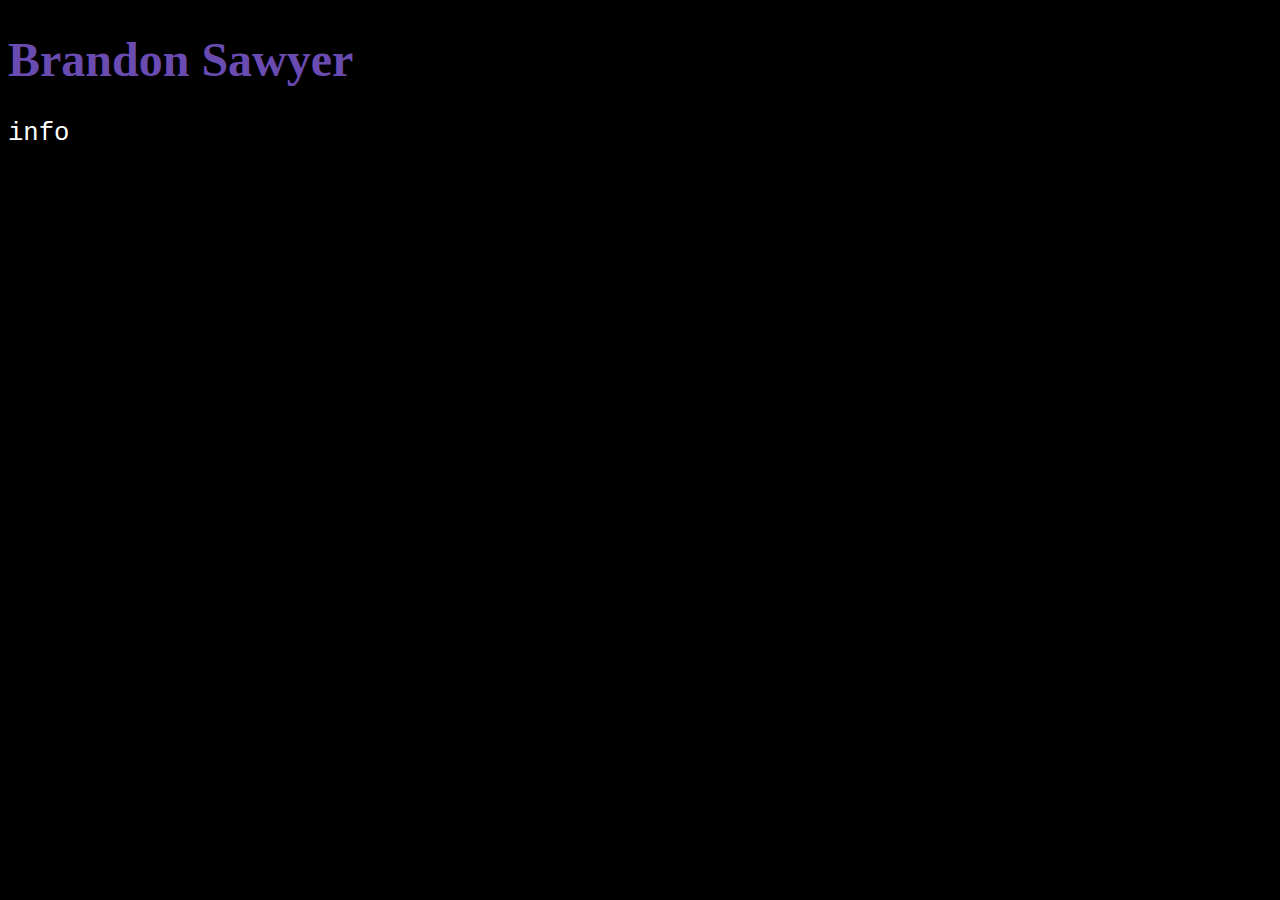
==== index.html @ 6f926192 "Update index.html" ====
<!DOCTYPE html>
<html>
<head>
<style>
body {background-color: black;}
h1 {
  color: rgba(105, 75, 178, 1);
  font-family: verdana;
  font-size: 300%;
}
p {
  color: white;
  font-family: courier;
  font-size: 160%;
}
a:link, a:visited {
  background-color: #f44336;
  color: white;
  padding: 15px 25px;
  text-align: center;
  text-decoration: none;
  display: inline-block;
}

a:hover, a:active {
  background-color: red;
}
</style>
</head>
<body>

<h1>Brandon Sawyer</h1>
<p>info</p>

</body>
</html>
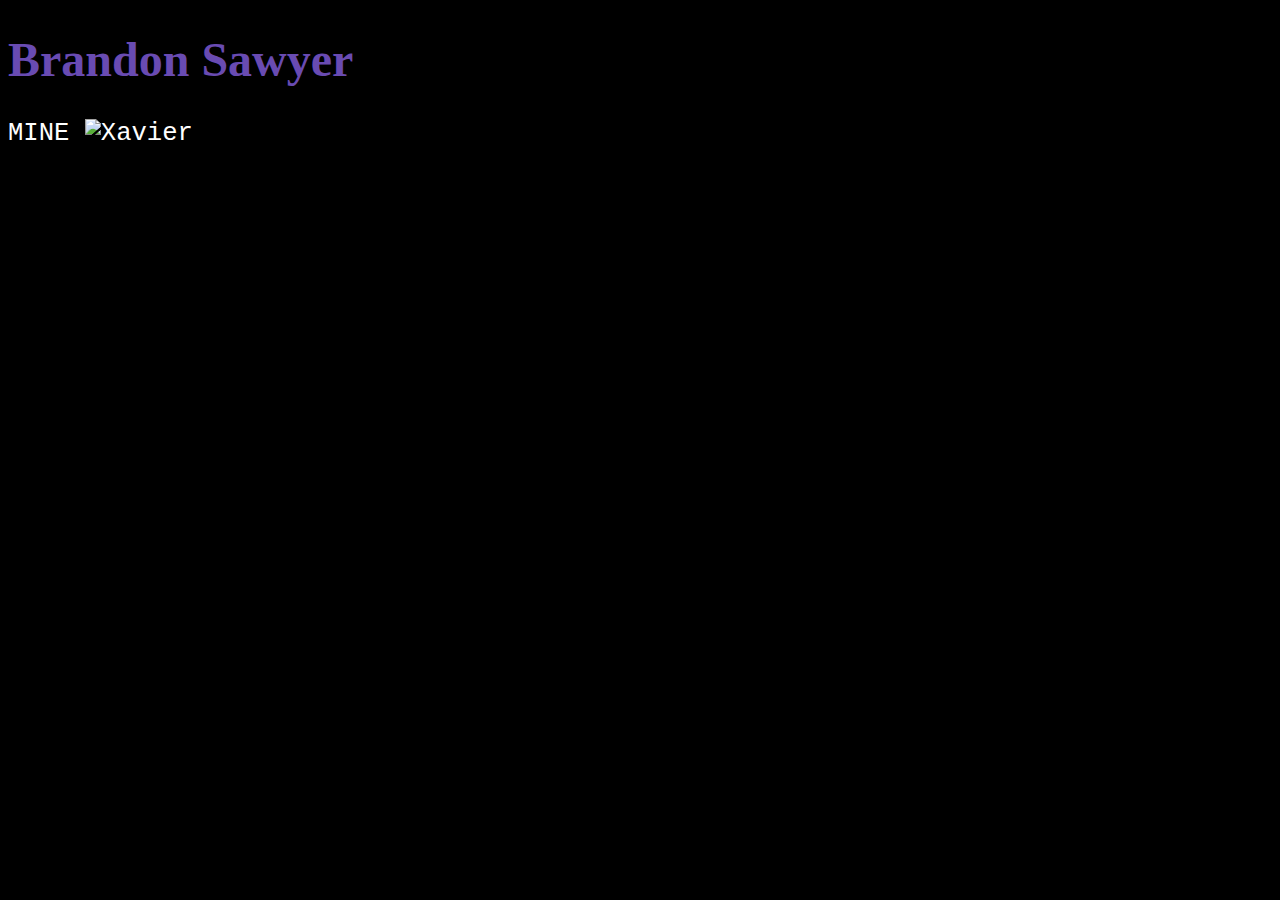
==== commit 69b7c8e7: "Update index.html" ====
--- a/index.html
+++ b/index.html
@@ -30,7 +30,7 @@
 <body>
 
 <h1>Brandon Sawyer</h1>
-<p>info</p>
+<p>MINE <img src="https://i.pinimg.com/736x/8b/9d/ce/8b9dce7d53ba91cb5253474234a75c2c.jpg" alt="Xavier" width="500" height="600"> </p>
 
 </body>
 </html>
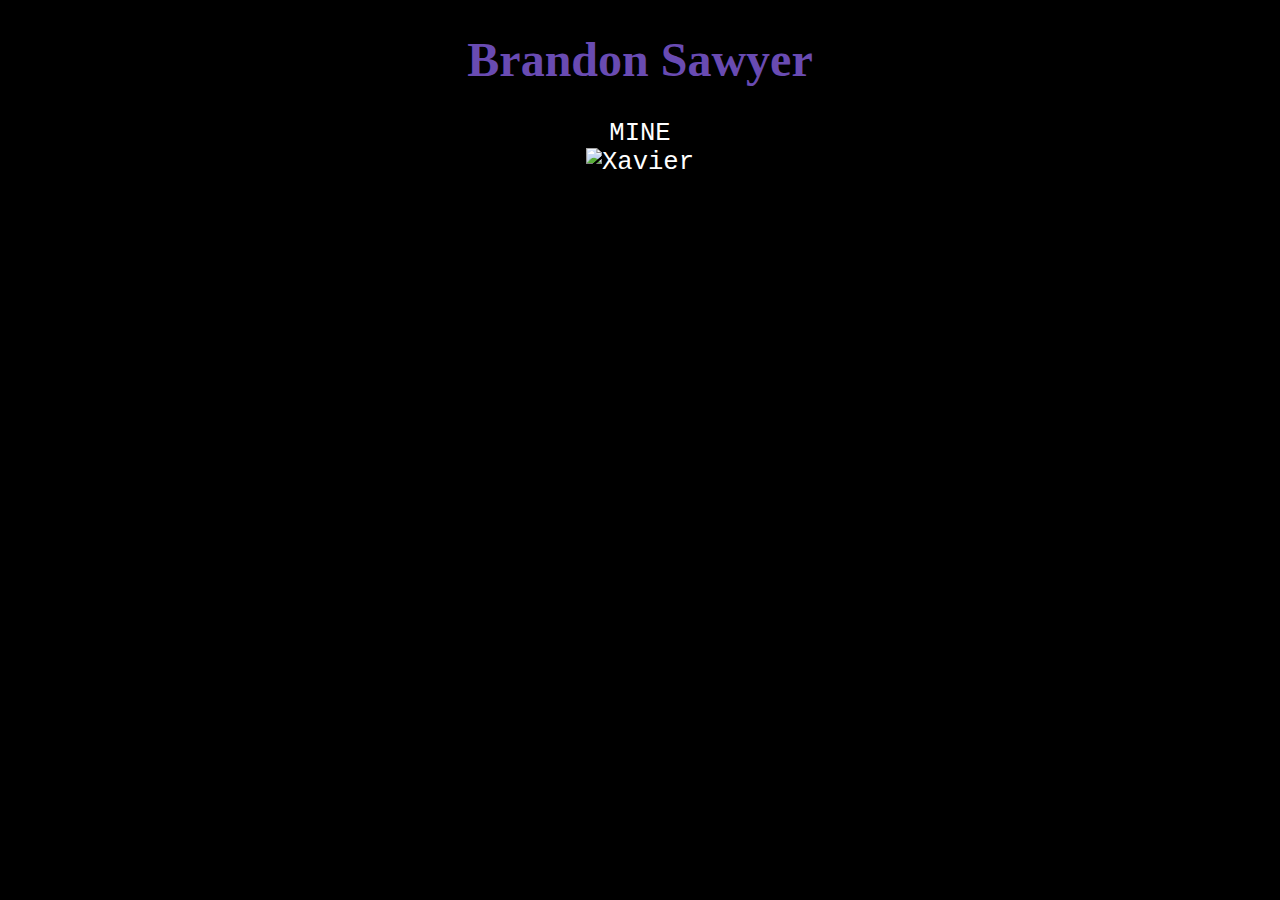
==== commit c7441aaf: "Update index.html" ====
--- a/index.html
+++ b/index.html
@@ -29,8 +29,8 @@
 </head>
 <body>
 
-<h1>Brandon Sawyer</h1>
-<p>MINE <img src="https://i.pinimg.com/736x/8b/9d/ce/8b9dce7d53ba91cb5253474234a75c2c.jpg" alt="Xavier" width="500" height="600"> </p>
+<h1 style="text-align:center;">Brandon Sawyer</h1>
+<p style="text-align:center;">MINE <br> <img src="https://i.pinimg.com/736x/8b/9d/ce/8b9dce7d53ba91cb5253474234a75c2c.jpg" alt="Xavier" width="500" height="600"> </p>
 
 </body>
 </html>
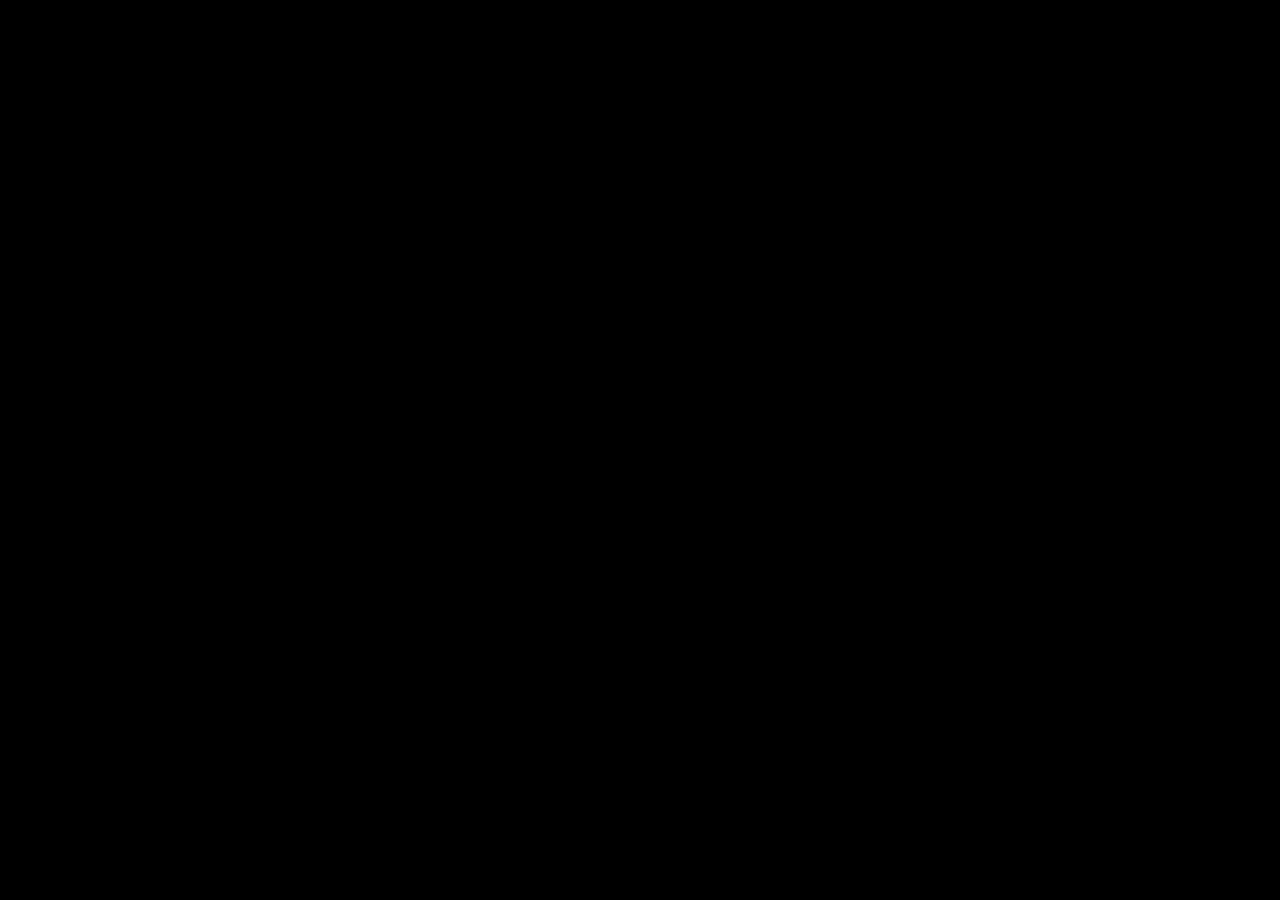
==== commit 9acae453: "Update index.html" ====
--- a/index.html
+++ b/index.html
@@ -1,4 +1,5 @@
 <!DOCTYPE html>
+<!--
 <html>
 <head>
 <style>
@@ -34,3 +35,11 @@
 
 </body>
 </html>
+-->
+
+<html>
+<head>
+  <link rel="stylesheet" href="Untitled-1.css">
+</head>
+
+</html>
--- a/Untitled-1.css
+++ b/Untitled-1.css
@@ -0,0 +1,245 @@
+/*-- ROXANNE - TESSISAMESS - 2023 --*/
+/*-- Credit me in profile if removing my credit link from main block --*/
+/*-- 
+
+	Find more fun stuff at:
+	tessisamess.insanejournal.com
+	tesscodes.dreamwidth.org
+	patreon.com/tessisamess
+
+--*/
+
+
+/* REPLACEMENTS */
+
+:root{
+/* COLORS */
+	--headings-color: #A82424;
+	--text-color: #eee;
+	--date-tags: #555;
+	--lightest: #fff;
+
+	--page-bg: #000;
+	--content-bg: #101010;
+	--links-bg: #151515;
+	--borders: rgba(0,0,0,0.1);
+	--accent: #A82424;
+
+/* FONTS */
+	--main-font: calibri,arial,sans-serif;
+	--headings: georgia;
+	--title-font: georgia;
+
+	--body-text: 13px;
+
+	--side-text: 13px;
+	--side-titles: 25px;
+
+	--entry-titles: 25px;
+	--entry-info: 13px;
+
+/* DIMENSIONS */
+	--content-width: 1000px;
+
+	--side-width: 375px;
+	--side-padding: 20px;
+	--side-margin: 10px;
+	--side-icons: 100px;
+	--nav-per-row: 4;
+	--links-per-row: 2;
+
+	--margin: 30px;
+	--padding: 30px;
+	--entry-icon: 70px;
+
+/* IMAGES */
+	--lg-img: url()center;
+	--sm-img1: url()center;
+	--sm-img2: url()center;
+
+	--private: url(https://i.imgur.com/dJgLxi8.png)center left no-repeat!important;
+	--locked: url(https://i.imgur.com/tIooCJT.png)center left no-repeat!important;
+	--customs: url(https://i.imgur.com/LcxM0s0.png)center left no-repeat!important;
+}
+
+
+/* FONTS */
+
+
+
+
+/* GENERAL */
+
+::selection{background:var(--accent);color:var(--lightest);}
+::-moz-selection{background:var(--accent);color:var(--lightest);}
+
+::-webkit-scrollbar-track{background:var(--page-bg);}
+::-webkit-scrollbar{width:7px;background:transparent;}
+::-webkit-scrollbar-thumb{background:var(--accent);border:2px solid var(--page-bg);border-radius:5px;}
+
+*, *:before, *:after{box-sizing:border-box;}
+body{margin:0;padding:0;background:var(--page-bg) url(http://i.imgur.com/sbGFadU.png)top left repeat fixed;font-family:var(--headings);font-size:var(--body-text);color:var(--text-color);}
+
+blockquote{font-style:normal;padding:10px;background:var(--links-bg);border-left:3px solid var(--accent);}
+h1,h2,h3,h4,h5,h6{font-family:var(--headings);margin:0;font-weight:normal;text-transform:lowercase;font-style:italic;letter-spacing:-1px;}
+img{max-width:100%;}
+ul{list-style:circle;}
+hr{border:0;border-bottom:1px dotted var(--accent);}
+summary{cursor:pointer;}
+summary:focus{outline:none;}
+
+a, a:visited, a:active{color:var(--headings-color);text-decoration:none;-webkit-transition:all 0.5s ease-in-out;-moz-transition:all 0.5s ease-in-out;-ms-transition:all 0.5s ease-in-out;-o-transition:all 0.5s ease-in-out;transition:all 0.5s ease-in-out;}
+a:hover{color:var(--accent);text-decoration:none;}
+
+.ljuser{font-weight:bold;}
+.ljuser a[href*="profile"] img{display:none;}
+.ljuser a[href*="profile"]:before{content:'@';}
+.ljuser a[href*="asylum"][href*="profile"]:before{content:'#';}
+
+
+/* WHOLE PAGE CONTAINERS */
+
+#container{background:transparent;padding:var(--margin);}
+#container-inner{max-width:var(--content-width);margin:0 auto;}
+
+.layout-two-column-left #alpha{margin:0 0 0 calc(var(--side-width) + var(--margin));}
+.layout-two-column-left #beta{float:left;width:var(--side-width);}
+
+
+/* HEADER */
+
+#header{display:none;}
+
+
+/* MAIN COLUMN */
+
+#alpha{background:transparent;border:none;padding:0;}
+#alpha a, #alpha a:visited{color:var(--accent);}
+#alpha a:hover{color:var(--date-tags);}
+
+.content-nav{margin:var(--margin) 0 0 0;}
+.nav-top{display:none;}
+.nav-bottom, .entrypage{text-align:center;}
+
+#tagpage-header{text-align:center;}
+#tagpage-header h2{margin-bottom:var(--margin);}
+
+.date-header{display:none;}
+
+#column-footer{clear:both;}
+
+
+/* STICKY NOTE */
+
+#sticky-note .entry-inner{border:none;}
+
+#sticky-note .entry-header{text-align:center;color:var(--headings-color);}
+#sticky-note .entry-header h2{margin:0;padding:0;font-size:var(--entry-titles);}
+
+#sticky-note .entry-text{padding:0;}
+
+#sticky-note .entry-footer{display:none;}
+
+
+/* ENTRIES */
+
+.entry{margin:0 0 var(--margin) 0;padding:var(--padding);background:var(--content-bg);border:1px solid var(--borders);position:relative;}
+
+.entry-header{background:transparent;border:none;padding:0;}
+.entry-header h3{margin:0;padding:0;font-size:var(--entry-titles);}
+#alpha .entry-header a, #alpha .entry-header a:visited{color:var(--headings-color);}
+
+.lj-view-day .entry-datetime{display:none;}
+.entry-datetime{position:absolute;top:var(--padding);right:var(--padding);font-size:var(--entry-info);text-transform:lowercase;font-style:italic;letter-spacing:-1px;color:var(--date-tags);}
+
+.inner-entry-userpic{position:absolute;top:15px;right:calc(var(--entry-icon) * -1);float:right;text-align:left;padding:0;width:var(--entry-icon);}
+.inner-entry-userpic img{width:var(--entry-icon);height:var(--entry-icon);border-radius:0 var(--entry-icon) var(--entry-icon) 0;padding:5px 5px 5px 0;background:var(--content-bg);border:1px solid var(--borders);border-left;0;object-fit:cover;object-position:center;}
+.outer-entry-userpic, .mid-entry-userpic{display:none;}
+
+.pic-poster{text-align:left;font-size:8px;letter-spacing:1px;text-transform:uppercase;display:block;line-height:0.5;}
+.pic-poster img{display:none;}
+.pic-poster a[href*="profile"]{display:none;}
+.pic-poster a{background:var(--accent);display:inline-block;color:var(--text-color)!important;padding:5px;margin:5px 0 0 0;}
+
+.entry-content{margin-top:10px;}
+.entry-text{min-height:0;overflow:hidden;font-family:var(--main-font);line-height:1.6;text-align:justify;}
+
+.ljtags{margin:10px 0 0 0;font-family:var(--headings);font-size:var(--entry-info);text-transform:lowercase;font-style:italic;letter-spacing:-1px;}
+#alpha .ljtags a, #alpha .ljtags a:visited{color:var(--date-tags);}
+
+.entry-metadata{display:none;}
+
+.entry-linkbar{margin:0;font-size:var(--entry-info);text-align:right;text-transform:lowercase;font-style:italic;letter-spacing:-1px;}
+.entry-linkbar ul{list-style:none;padding:0;margin:0;}
+.entry-linkbar li{display:inline;border:none;padding:0;margin:0;}
+.entry-linkbar li a{display:inline-block;margin:10px 0 0 10px;}
+.entry-linkbar li a[href*=memadd], .entry-linkbar li a[href*=tellafriend], .entry-linkbar li a[href*=subscriptions], .entry-linkbar li a[href$=html]{display:none;}
+
+
+/* ARCHIVE VIEW */
+
+.yearlinks{text-align:center;margin-bottom:10px;}
+.year{list-style:none;margin:0;padding:0;}
+.year li{display:inline;padding:0;}
+
+.lj-view-archive .entry-content{margin:0;}
+.yeartable{border-collapse:separate;border:none;width:100%;}
+td.monthlable, td.viewmonth{letter-spacing:2px;text-transform:uppercase;background:transparent!important;}
+td.monthlable{text-align:left;}
+td.viewmonth{text-align:right;}
+.dayname{letter-spacing:2px;text-transform:uppercase;text-align:center;background:var(--accent)!important;color:var(--lightest);}
+.yeartable td{border:none!important;background:rgba(0,0,0,0.05);padding:5px;}
+
+
+/* TAGS & MONTH VIEW */
+
+.lj-view-tags #alpha, .lj-view-month #alpha{padding:var(--padding);background:var(--content-bg);border:1px solid var(--borders);}
+
+
+/* SIDEBAR */
+
+#beta{padding:var(--side-padding) var(--side-padding) calc(var(--side-padding) - var(--side-margin)) var(--side-padding);background:var(--content-bg);border:1px solid var(--borders);border-radius:100px 0 0 0;position:fixed;bottom:var(--margin);}
+#beta-inner{font-size:var(--side-text);color:var(--text-color);}
+
+.module{padding:0;margin:0 0 var(--side-margin) 0;background:transparent;border:none;}
+
+.module-header{background:transparent;border:none;display:none;}
+.module-header h3{margin:0;padding:0;font-family:var(--title-font);font-size:var(--side-titles);color:var(--headings-color);}
+.module-header a, .module-header a:visited{color:var(--headings-color);}
+
+.module-customtext .module-inner{display:grid;grid-template-columns:auto auto var(--side-icons);grid-template-rows:var(--side-icons) var(--side-icons);grid-gap:10px;grid-auto-flow:row;grid-template-areas:'lg lg sm1''lg lg sm2';}
+.module-customtext .module-inner:before{content:'';grid-area:sm1;background:var(--links-bg) var(--sm-img1);background-size:cover;}
+.module-customtext .module-inner:after{content:'';grid-area:sm2;background:var(--links-bg) var(--sm-img2);background-size:cover;}
+.module-customtext .module-content{padding:0;font-size:0;grid-area:lg;background:var(--links-bg) var(--lg-img);background-size:cover;border-radius:80px 0 0 0;}
+
+.module-customtext2 .module-header{display:block;}
+.module-customtext2 .module-content{font-family:var(--main-font);background:var(--links-bg);padding:8px;}
+
+.module-viewlinks{margin:0;}
+.module-viewlinks ul, .module-typelist ul{list-style:none;margin:0;padding:0;text-transform:lowercase;font-style:italic;letter-spacing:-1px;text-align:center;}
+.module-list{display:flex;flex-wrap:wrap;}
+.module-list-item a{display:block;background:var(--links-bg);padding:5px 8px;}
+.module-list-item a:hover{letter-spacing:1px;transform:scale(1.15);box-shadow:0 0 5px 0 rgba(0,0,0,0.5);}
+
+.module-viewlinks li{width:calc((100% / var(--nav-per-row)) - 4px);margin:0 2px 4px 2px;}
+.module-typelist li{width:calc((100% / var(--links-per-row)) - 4px);margin:0 2px 4px 2px;}
+
+.module-layoutcredit{position:fixed;bottom:10px;left:10px;margin:0;text-transform:lowercase;font-style:italic;letter-spacing:-1px;}
+.module-layoutcredit p{padding:0;margin:0;}
+.module-layoutcredit a{background:var(--content-bg);border:1px solid var(--borders);padding:3px 10px;}
+
+.module-pagesummary, .module-calendar, .module-categories, .module-about, .module-syndicate, .module-powered, .module-ads{display:none;}
+
+
+/* CONTENT FOOTER */
+
+#content-footer{clear:both;height:0;}
+
+
+/* ICON REPLACEMENTS */
+
+img[src*="img/icon_private.gif"], img[src*="img/icon_protected.gif"], img[src*="img/icon_groups.gif"]{width:0!important;height:0!important;padding:16px 0 0 18px!important;}
+
+img[src*="img/icon_private.gif"]{background:transparent var(--private);}
+img[src*="img/icon_protected.gif"]{background:transparent var(--locked);}
+img[src*="img/icon_groups.gif"]{background:transparent var(--customs);}
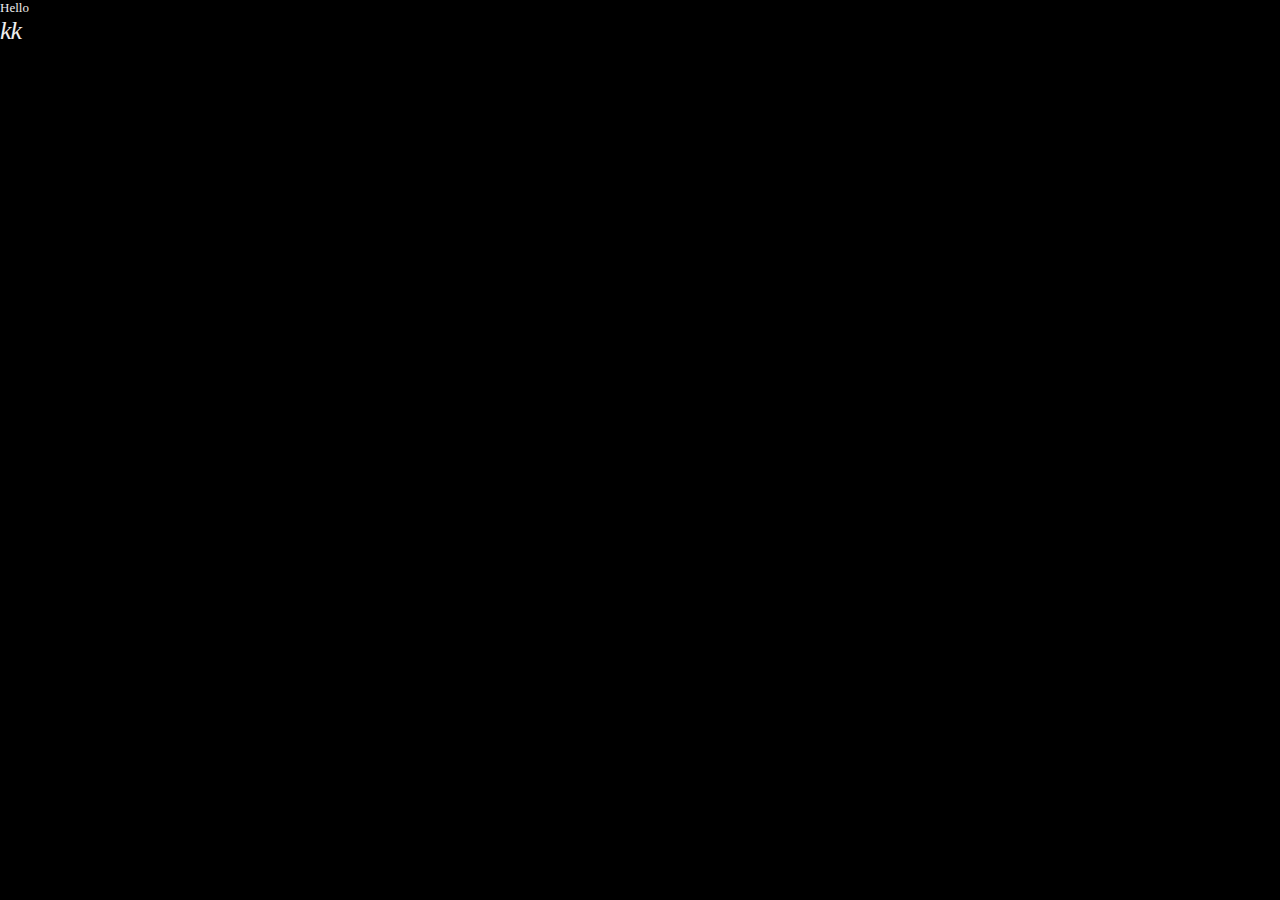
==== commit b790f153: "Update index.html" ====
--- a/index.html
+++ b/index.html
@@ -41,5 +41,9 @@
 <head>
   <link rel="stylesheet" href="Untitled-1.css">
 </head>
+  <body>
+   <p1>Hello</p1>
+  <h1>kk</h1>
+  </body>
 
 </html>
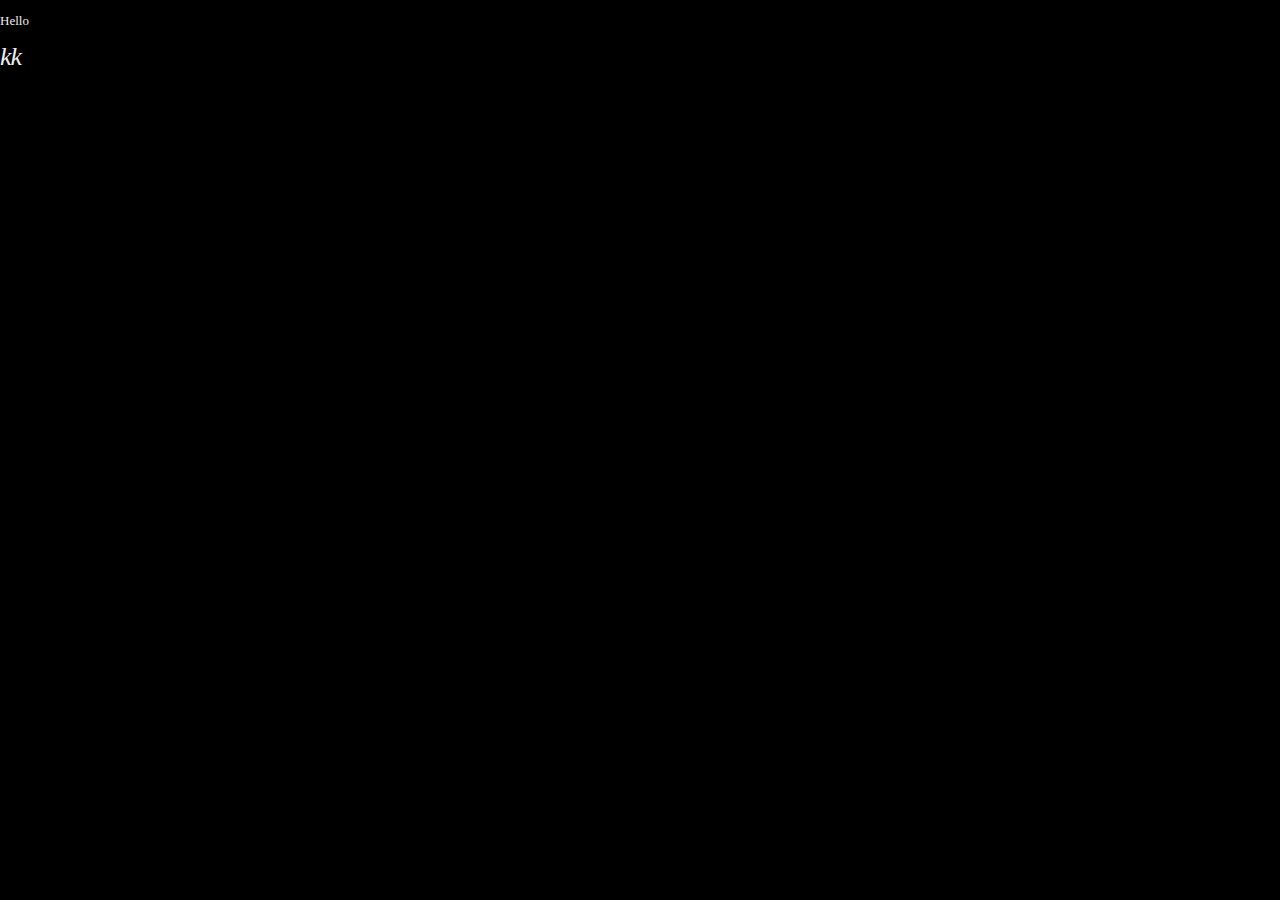
==== commit 527261dc: "Update index.html" ====
--- a/index.html
+++ b/index.html
@@ -42,7 +42,7 @@
   <link rel="stylesheet" href="Untitled-1.css">
 </head>
   <body>
-   <p1>Hello</p1>
+   <p>Hello</p>
   <h1>kk</h1>
   </body>
 
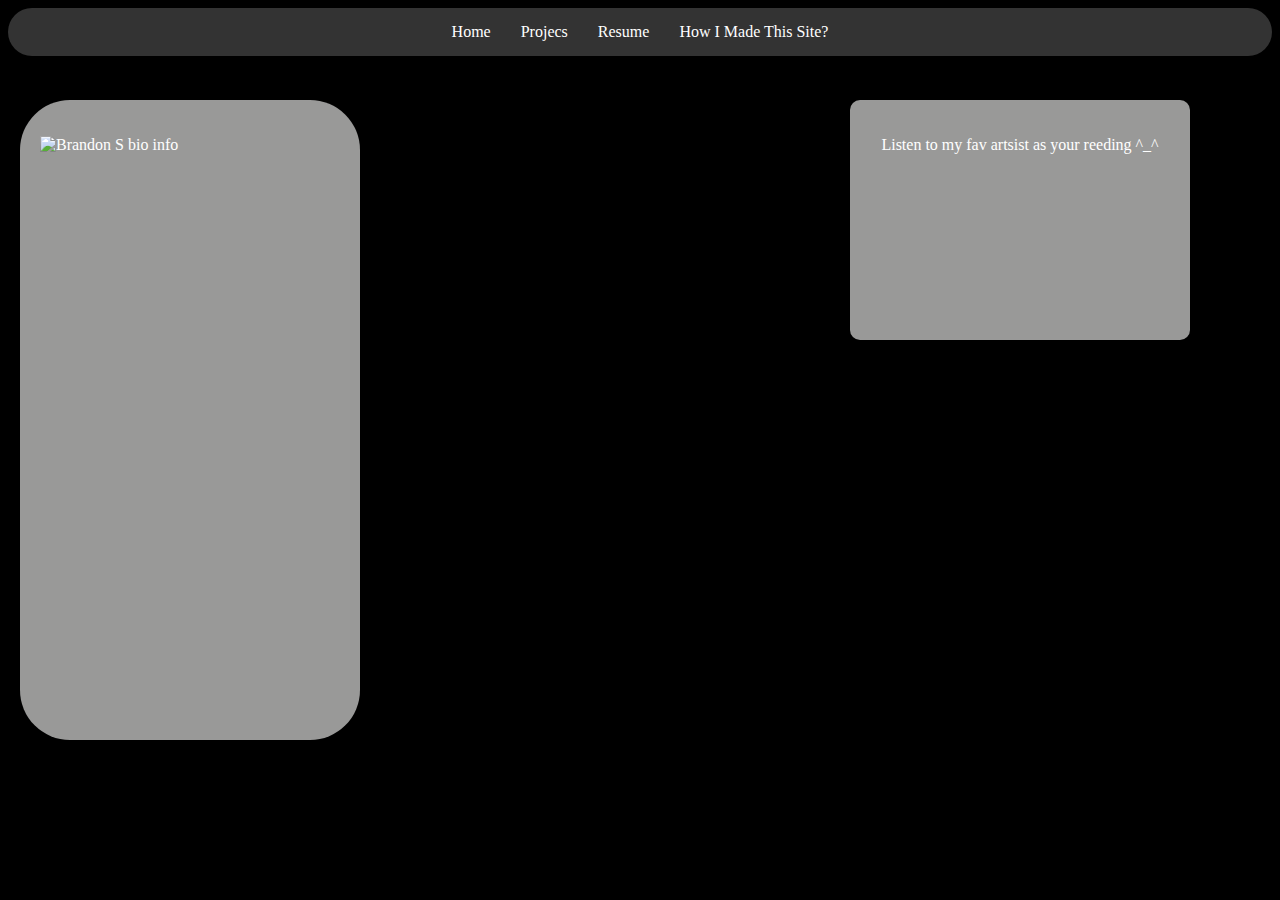
==== commit 8fd88a3a: "Update index.html" ====
--- a/index.html
+++ b/index.html
@@ -1,49 +1,92 @@
 <!DOCTYPE html>
-<!--
 <html>
 <head>
 <style>
-body {background-color: black;}
-h1 {
-  color: rgba(105, 75, 178, 1);
-  font-family: verdana;
-  font-size: 300%;
+body {
+  background-color: black;
 }
-p {
+.sidebar {
+  width: 300px;
+  height: 600px;
+  background-color: #999998;
+  border-radius: 50px;
+  padding: 20px;
+  position: fixed;
+  left: 20px; /* Moves it to the right */
+  top: 100px; /* Moves it down */
+}
+.midbar {
+  width: 300px;
+  height: 200px;
+  background-color: #999998;
+  border-radius: 10px;
+  padding: 20px;
+  position: fixed;
+  left: 850px; /* Moves it to the right */
+  top: 100px; /* Moves it down */
+}
+#embed-container {
+      position: absolute; /* Position the container absolutely */
+      top: 100; /* Align to the top of the page */
+      left: 50; /* Align to the left of the page */
+    }
+p, h2 {
   color: white;
-  font-family: courier;
-  font-size: 160%;
 }
-a:link, a:visited {
-  background-color: #f44336;
-  color: white;
-  padding: 15px 25px;
-  text-align: center;
-  text-decoration: none;
-  display: inline-block;
+ul {
+  list-style-type: none;
+  margin: 0;
+  padding: 0;
+  background-color: #333333;
+  position: sticky; /* Sticky position */
+  top: 0; /* Stick to the top of the page */
+  border-radius: 50px;
+  display: flex;
+  justify-content: center; /* Centers items horizontally */
 }
 
-a:hover, a:active {
-  background-color: red;
+li {
+  float: left;
 }
+
+li a {
+  display: block;
+  color: white;
+  text-align: center;
+  padding: 15px;
+  text-decoration: none;
+}
+
+li a:hover {
+  background-color: purple;
+}
+
+
 </style>
-</head>
 <body>
+<ul>
+  <li><a href="#home">Home</a></li>
+  <li><a href="#news">Projecs</a></li>
+  <li><a href="#news">Resume</a></li>
+  <li><a href="#about">How I Made This Site?</a></li>
+</ul>
 
-<h1 style="text-align:center;">Brandon Sawyer</h1>
-<p style="text-align:center;">MINE <br> <img src="https://i.pinimg.com/736x/8b/9d/ce/8b9dce7d53ba91cb5253474234a75c2c.jpg" alt="Xavier" width="500" height="600"> </p>
+<script src="https://open.spotify.com/embed/iframe-api/v1" async></script>
+
+
+<aside class=midbar>
+<p style="text-align:center;">  Listen to my fav artsist as your reeding ^_^</p>
+<div id="embed-container">
+  <iframe src="https://open.spotify.com/embed/artist/70TpT5Yq8mRwav91mSTKQV?utm_source=generator" width="100%" height="252" frameBorder="0"  allow="autoplay; clipboard-write; encrypted-media; fullscreen; picture-in-picture" loading="lazy" position: absolute; top: 100; left: 300;></iframe>
+</div>
+</aside>
+
+<aside class=sidebar>
+<p> <img src="https://media.licdn.com/dms/image/v2/D5603AQHVe9nw9N8egg/profile-displayphoto-shrink_800_800/profile-displayphoto-shrink_800_800/0/1667016010991?e=1746662400&v=beta&t=JUWxXlNTWOQGgubKqNdIsJ2giGw5p3VJQS7YOOR1WS8" alt="Brandon S" width="300" height="300" >
+bio info
+</p>
+</aside>
 
 </body>
 </html>
--->
 
-<html>
-<head>
-  <link rel="stylesheet" href="Untitled-1.css">
-</head>
-  <body>
-   <p>Hello</p>
-  <h1>kk</h1>
-  </body>
-
-</html>
